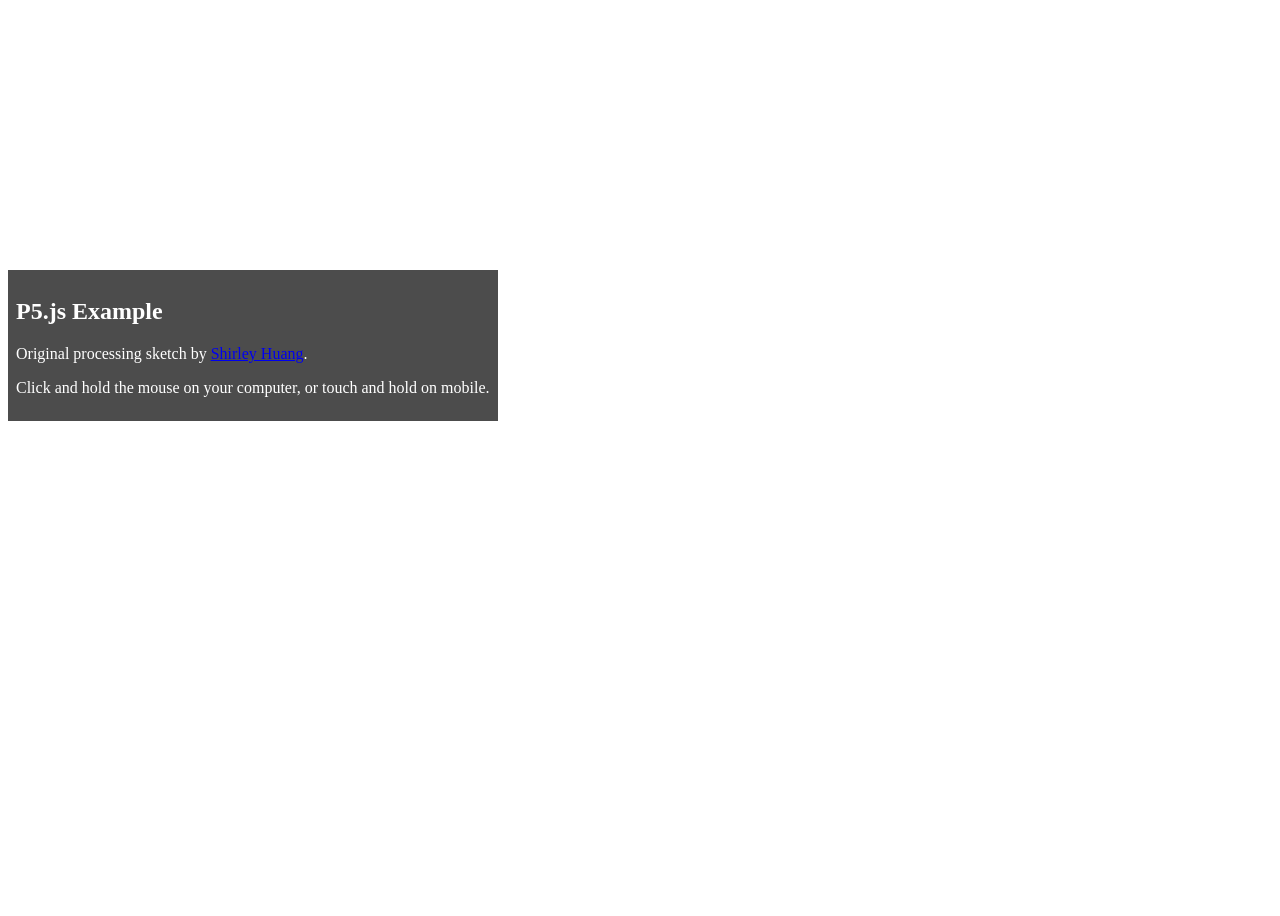
==== examples/shirley-fans-exercise/index.html @ 80d61217 "add shirley's example 1" ====
<html>
	<head>
		<title>Processing ports</title>
		<meta name=viewport content="width=device-width, initial-scale=1">
		<!--link href="https://cdnjs.cloudflare.com/ajax/libs/normalize/3.0.2/normalize.min.css" rel="stylesheet" type="text/css"-->
		<link href="http://picnicss.com/releases/v2.3.min.css" rel="stylesheet" type="text/css">
		<script src="../../p5/p5.min.js"></script>
		<script src="shirley-fans-exercise.js"></script>
		<style>
		header{
			position:fixed;
			background-color: rgba(0,0,0,0.7);
			top:30%;
			color:white;
			padding:0.5em;
		}
		</style>
	</head>
	
	<body>
	<header class="full m-third">
		<h2>P5.js Example</h2>
		<p>Original processing sketch by <a href="http://ima.nyu.sh/documentation/2013/11/06/shirleys-lab-5-documentation/">Shirley Huang</a>. </p>
		<p>Click and hold the mouse on your computer, or touch and hold on mobile.</p>
	</header>
	</body>
	

</html>
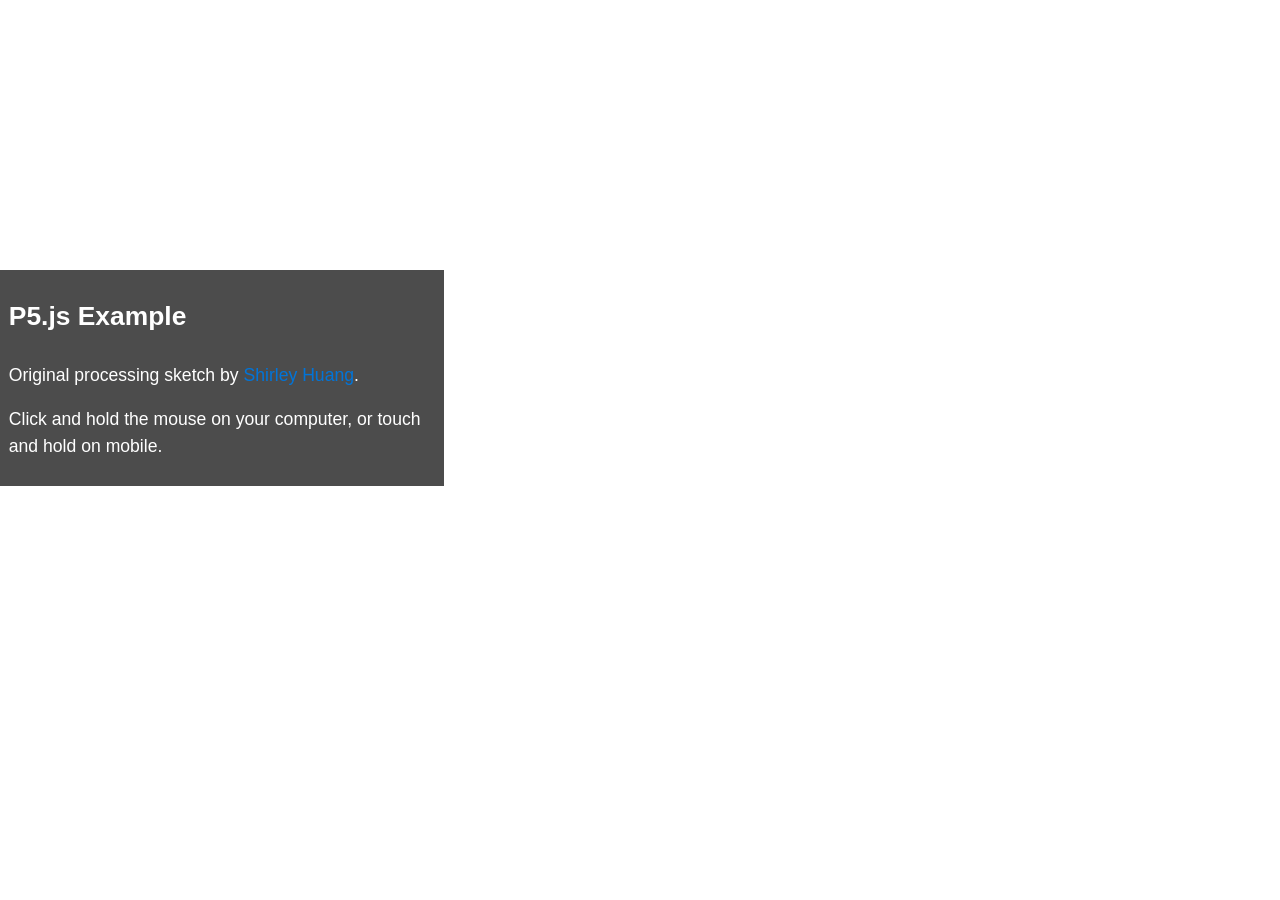
==== commit 09c41ed8: "fix example + add picnic distribution + add touch events" ====
--- a/examples/shirley-fans-exercise/index.html
+++ b/examples/shirley-fans-exercise/index.html
@@ -3,7 +3,7 @@
 		<title>Processing ports</title>
 		<meta name=viewport content="width=device-width, initial-scale=1">
 		<!--link href="https://cdnjs.cloudflare.com/ajax/libs/normalize/3.0.2/normalize.min.css" rel="stylesheet" type="text/css"-->
-		<link href="http://picnicss.com/releases/v2.3.min.css" rel="stylesheet" type="text/css">
+		<link href="../common-assets/picnic.min.css" rel="stylesheet" type="text/css">
 		<script src="../../p5/p5.min.js"></script>
 		<script src="shirley-fans-exercise.js"></script>
 		<style>
--- a/examples/common-assets/picnic.min.css
+++ b/examples/common-assets/picnic.min.css
@@ -0,0 +1,6 @@
+/*! normalize.css v3.0.1 | MIT License | git.io/normalize */html{font-family:sans-serif;-ms-text-size-adjust:100%;-webkit-text-size-adjust:100%}body{margin:0}article,aside,details,figcaption,figure,footer,header,hgroup,main,nav,section,summary{display:block}audio,canvas,progress,video{display:inline-block;vertical-align:baseline}audio:not([controls]){display:none;height:0}[hidden],template{display:none}a{background:0 0}a:active,a:hover{outline:0}abbr[title]{border-bottom:1px dotted}b,strong{font-weight:700}dfn{font-style:italic}h1{font-size:2em}mark{background:#ff0;color:#000}small{font-size:80%}sub,sup{font-size:75%;line-height:0;position:relative;vertical-align:baseline}sup{top:-.5em}sub{bottom:-.25em}img{border:0}svg:not(:root){overflow:hidden}figure{margin:1em 40px}hr{box-sizing:content-box;height:0}pre{overflow:auto}code,kbd,pre,samp{font-family:monospace,monospace;font-size:1em}button,input,optgroup,select,textarea{color:inherit;font:inherit;margin:0}button{overflow:visible}button,select{text-transform:none}button,html input[type=button],input[type=reset],input[type=submit]{-webkit-appearance:button;cursor:pointer}button[disabled],html input[disabled]{cursor:default}button::-moz-focus-inner,input::-moz-focus-inner{border:0;padding:0}input[type=checkbox],input[type=radio]{box-sizing:border-box;padding:0}input[type=number]::-webkit-inner-spin-button,input[type=number]::-webkit-outer-spin-button{height:auto}input[type=search]{-webkit-appearance:textfield;box-sizing:content-box}input[type=search]::-webkit-search-cancel-button,input[type=search]::-webkit-search-decoration{-webkit-appearance:none}fieldset{border:1px solid silver;margin:0 2px;padding:.35em .625em .75em}legend{border:0;padding:0}textarea{overflow:auto}optgroup{font-weight:700}table{border-collapse:collapse;border-spacing:0}body,html{height:100%}body{color:#333;font-size:1.1em;line-height:1.5em;background:#FFF}:focus{outline:0}h1{line-height:1.5em}h1,h2,h3,h4,h5,h6{margin:0;padding:.9em 0 .6em}li{margin:0 0 .3em}pre{text-align:left;border:rgba(0,0,0,.1);background:rgba(0,0,0,.05);padding:.3em}code{background:#EEE;padding:3px 5px;font-size:.8em}blockquote{padding:0 0 0 1em;margin:0 0 0 .1em;box-shadow:inset 5px 0 rgba(0,0,0,.3)}i[class*=" icon-"]:before,i[class^=icon-]:before{margin:0}input,textarea{line-height:1.5em;margin:.3em;padding:.3em .65em;border:1px solid #AAA;border-radius:.2em;-webkit-transition:all .3s ease;transition:all .3s ease}input[type=color],input[type=file]{padding:.3em;cursor:pointer}.select select:focus,.select select:hover,input:focus,input:invalid:focus,input[type=color]:hover,input[type=file]:hover,textarea:focus{border-color:#7FDBFF;-webkit-transition:all .3s ease;transition:all .3s ease;box-shadow:.1em .1em 0 rgba(0,0,0,.3)}input:invalid,textarea:invalid{border-color:#FF851B;box-shadow:none}input:focus:invalid,textarea:focus:invalid{border-color:#FF4136}input[type=checkbox]:focus,input[type=radio]:focus,input[type=range]:focus{box-shadow:none;border-color:initial}.select{position:relative;display:inline-block;border:1px solid #AAA;border-radius:.2em}.select:after{padding:1.2% 0 0;background:#FFF;content:"\25BC";display:block;position:absolute;right:0;top:0;bottom:0;width:2.3em;pointer-events:none;font-size:.8em;line-height:2.3em;text-align:center;border-radius:.2em}.select select{padding:.23em 0 .23em .23em;background:0 0;-moz-appearance:none;-webkit-appearance:none;appearance:none;border:none;min-width:14em;border-radius:.2em;cursor:pointer}.select select:-moz-focusring{color:transparent;text-shadow:0 0 0 #333}.select select option{padding:.2em .5em}.checkbox,.radio{position:relative;display:inline-block;min-width:1em;min-height:1.25em;line-height:1em;margin:.1em 0 -.1em;outline:0;vertical-align:middle;cursor:pointer}.checkbox input+:before,.radio input+:before{content:"\2714";display:inline-block;font-size:.8em;width:.9em;height:.9em;line-height:.9em;margin:0 .48em 0 .375em;color:transparent;background:#FFF;border:1px solid #AAA}.checkbox input:focus+:before,.checkbox input:hover+:before,.radio input:focus+:before,.radio input:hover+:before{border-color:#7fdbff}.checkbox input,.radio input{opacity:0;position:absolute}.checkbox input+:before{border-radius:.2em;text-align:right}.checkbox input:checked+:before{color:#555}.radio input+:before{border-radius:100em}.radio input:checked+:before{box-shadow:inset 0 0 0 .2em #FFF,inset 0 0 0 100em #555}a,a:active,a:hover,a:visited{color:#0074D9;text-decoration:none}.button,.toggle input+*,a.button:visited,button,input[type=button],input[type=image],input[type=reset],input[type=submit]{-webkit-user-select:none;-moz-user-select:none;-ms-user-select:none;user-select:none;border:none;box-sizing:content-box;display:inline-block;font-size:1em;text-decoration:none;vertical-align:middle;background:#0074D9;color:#FFF;border-radius:.2em;cursor:pointer;-webkit-transition:all .1s ease;transition:all .1s ease;height:1.3em;line-height:1.5em;padding:.3em .9em .5em;margin:.3em;box-shadow:inset 0 0 0 100em transparent,inset 0 -.2em rgba(0,0,0,.3)}.button:focus,.button:hover,.toggle input:focus+*,.toggle:hover input+*,button:focus,button:hover,input[type=button]:focus,input[type=button]:hover,input[type=image]:focus,input[type=image]:hover,input[type=reset]:focus,input[type=reset]:hover,input[type=submit]:focus,input[type=submit]:hover{color:#FFF;-webkit-transition:all .1s ease,box-shadow 0s ease;transition:all .1s ease,box-shadow 0s ease;margin:.4em .3em .3em;padding:.3em .9em .4em;box-shadow:inset 0 0 0 1000em rgba(0,0,0,.1),inset 0 -.1em rgba(0,0,0,.3)}.button:active,.toggle input:active+*,.toggle input:checked+*,button:active,input[type=button]:active,input[type=image]:active,input[type=reset]:active,input[type=submit]:active{margin:.5em .3em .3em;padding:.3em .9em;box-shadow:inset 0 0 0 1000em rgba(0,0,0,.3),inset 0 .1em .1em rgba(0,0,0,.3)}.toggle input{opacity:0;z-index:-10;position:absolute}.button.success,.button.success:visited,.toggle.success input+*,button.success,button.success:visited,input.success[type=button],input.success[type=button]:visited,input.success[type=image],input.success[type=image]:visited,input.success[type=reset],input.success[type=reset]:visited,input.success[type=submit],input.success[type=submit]:visited{background:#2ecc40}.button.warning,.toggle.warning input+*,a.button.warning:visited,button.warning,input.warning[type=button],input.warning[type=image],input.warning[type=reset],input.warning[type=submit]{background:#FF851B}.button.error,.toggle.error input+*,a.button.error:visited,button.error,input.error[type=button],input.error[type=image],input.error[type=reset],input.error[type=submit]{background:#FF4136}.button.dull,.toggle.dull input+*,a.button.dull:visited,button.dull,input.dull[type=button],input.dull[type=image],input.dull[type=reset],input.dull[type=submit]{background:#AAA}table{text-align:left}td,th{padding:.3em 2.4em .3em .6em}th{font-weight:900;color:#FFF;background-color:#0074D9}.success th{background-color:#2ecc40}.warning th{background-color:#FF851B}.error th{background-color:#FF4136}.dull th{background-color:#AAA}tr:nth-child(even){background:rgba(0,0,0,.05)}/*!
+Pure v0.3.1-pre
+Copyright 2013 Yahoo! Inc. All rights reserved.
+Licensed under the BSD License.
+https://github.com/yui/pure/blob/master/LICENSE.md
+*/.row{letter-spacing:-.31em;text-rendering:optimizespeed;word-spacing:-.43em;overflow:auto;-webkit-flex-flow:row wrap;display:-ms-flexbox;-ms-flex-flow:row wrap}.row>*{display:inline-block;zoom:1;letter-spacing:normal;word-spacing:normal;vertical-align:top;text-rendering:auto}.none{display:none}.full{width:100%}.half{width:50%}.third{width:33.3333%}.two-third{width:66.6666%}.fourth{width:25%}.three-fourth{width:75%}.fifth{width:20%}.two-fifth{width:40%}.three-fifth{width:60%}.four-fifth{width:80%}.sixth{width:16.6666%}@media all and (min-width:750px){.m-none{display:none}.m-full{width:100%}.m-half{width:50%}.m-third{width:33.333%}.m-two-third{width:66.666%}.m-fourth{width:25%}.m-three-fourth{width:75%}.m-fifth{width:20%}.m-two-fifth{width:40%}.m-three-fifth{width:60%}.m-four-fifth{width:80%}.m-sixth{width:16.666%}}@media all and (min-width:1200px){.l-none{display:none}.l-full{width:100%}.l-half{width:50%}.l-third{width:33.333%}.l-two-third{width:66.666%}.l-fourth{width:25%}.l-three-fourth{width:75%}.l-fifth{width:20%}.l-two-fifth{width:40%}.l-three-fifth{width:60%}.l-four-fifth{width:80%}.l-sixth{width:16.666%}}nav{width:100%;position:fixed;text-align:center;top:0;background:#FFF;box-shadow:0 0 .6em rgba(0,0,0,.3);z-index:10;-webkit-transition:all .3s ease;transition:all .3s ease}nav.transparent{box-shadow:none;background:0 0}nav.transparent a,nav.transparent a:visited{color:#FFF}nav a,nav a:visited{color:#333;display:inline-block;font-size:1em;height:2em;line-height:2em;padding:.5em .6em}nav a:hover{color:#333;box-shadow:inset 0 -.2em 0 #7fdbff}nav a.button,nav a.button:hover{color:#FFF;line-height:1.4em}nav .main,nav .menu{margin:0 .5em}nav .main{font-weight:700;float:left;max-width:50%;white-space:nowrap}nav .main img{height:2em}nav .menu{float:right}.burgercheck,.burgermenu{display:none;cursor:pointer}.burgermenu{position:relative;height:.8em;width:.4em;margin:.35em;display:none}.burgermenu:after,.burgermenu:before{display:none;content:" ";width:100%;position:absolute;top:0;bottom:0;border-style:solid;border-color:#333;border-width:.14em 0}.burgermenu:after{top:50%;margin-top:-.07em}@media all and (max-width:960px){[class*=" icon-"]:before,[class*=icon-]:before{display:none}}@media all and (max-width:750px){[class*=icon-]:before{display:inline-block}.burgercheck~label:after,.burgercheck~label:before{display:block}.burgercheck~label{position:fixed;top:0;right:0;display:inline-block;font-size:2em;line-height:1.5em;padding-right:.5em;text-align:right;-webkit-transition:display 0s ease .3s;transition:display 0s ease .3s}.burgercheck:checked~label:after,.burgercheck:checked~label:before{display:none}.burgercheck:checked~label{margin:0;right:70%;width:30%;height:100%;-webkit-transition:all .3s ease;transition:all .3s ease;background:rgba(255,255,255,.7)}nav .menu{position:fixed;width:70%;height:100%;right:-70%;top:0;margin-right:0;background:#FFF;box-shadow:0 0 .6em rgba(0,0,0,.3);overflow:auto;-webkit-transition:all .3s ease;transition:all .3s ease}.burgercheck:checked~.menu{right:0;-webkit-transition:all .3s ease;transition:all .3s ease}nav .menu a{display:block;text-align:left}nav .menu .button,nav .menu button,nav .menu input[type=button],nav .menu input[type=image],nav .menu input[type=reset],nav .menu input[type=submit]{margin:.5em;float:left;clear:left}nav .menu .button:hover,nav .menu button:hover,nav .menu input[type=button]:hover,nav .menu input[type=image]:hover,nav .menu input[type=reset]:hover,nav .menu input[type=submit]:hover{margin:.6em .5em .5em}nav .menu .button:active,nav .menu button:active,nav .menu input[type=button]:active,nav .menu input[type=image]:active,nav .menu input[type=reset]:active,nav .menu input[type=submit]:active{margin:.7em .5em .5em}.transparent .menu{color:#333}}body>footer{color:#FFF;background:#333;margin:-1px 0;padding:1px}.modal>input{display:none}.modal>input~*{opacity:0;max-height:0;overflow:hidden;position:fixed;top:50%;left:50%;-webkit-transform:translateX(-50%) translateY(-50%);transform:translateX(-50%) translateY(-50%);border-radius:.2em;box-shadow:0 0 .3em rgba(0,0,0,.3);background:#fff;z-index:10;-webkit-transition:all .3s ease;transition:all .3s ease}.modal>input:checked+*,.modal>input:checked~.overlay{display:block;opacity:1;max-height:10000px;-webkit-transition:all .3s ease;transition:all .3s ease}.modal>input~.overlay{-webkit-transform:none;transform:none;top:0;left:0;bottom:0;right:0;position:fixed;background:rgba(0,0,0,.3);-webkit-transition:all .3s ease;transition:all .3s ease;z-index:1}.modal footer,.modal header{display:block;padding:.5em;border-bottom:1px solid #CCC}.modal header{font-weight:700}.modal footer{border-width:1px 0 0;padding:.2em}.modal header .close{float:right;padding-right:.6em;cursor:pointer}.modal header .close:hover{color:#FF851B}.modal .content{display:block;padding:.5em;border-bottom:1px solid #CCC}
